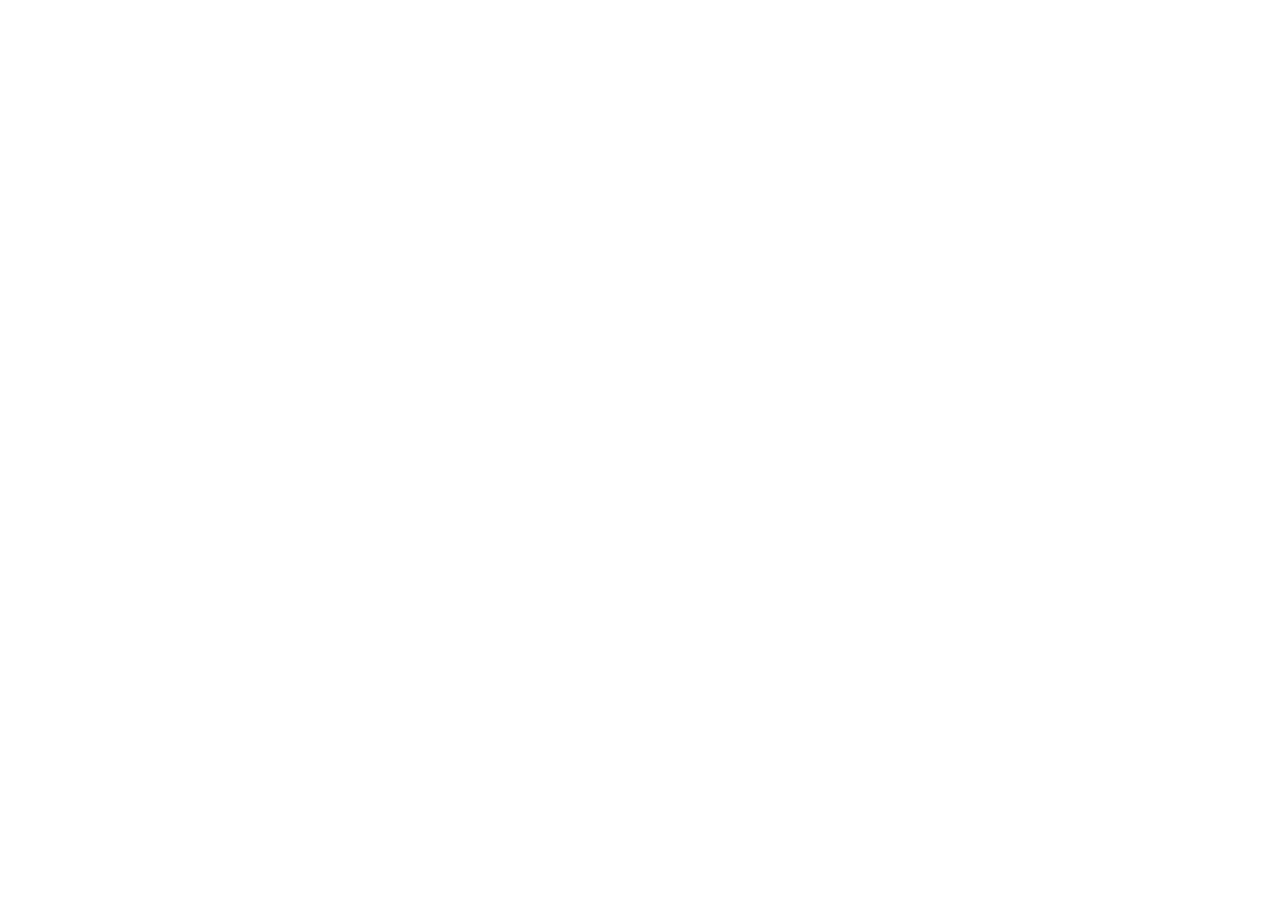
==== Country-Guide-APP/index.html @ af18b3f9 "new project start" ====
<!DOCTYPE html>
<html lang="en">
<head>
    <meta charset="UTF-8">
    <meta name="viewport" content="width=device-width, initial-scale=1.0">
    <title>Document</title>
    <link rel="stylesheet" href="style.css">
</head>
<body>
    

    <script src="script.js"></script>
</body>
</html>
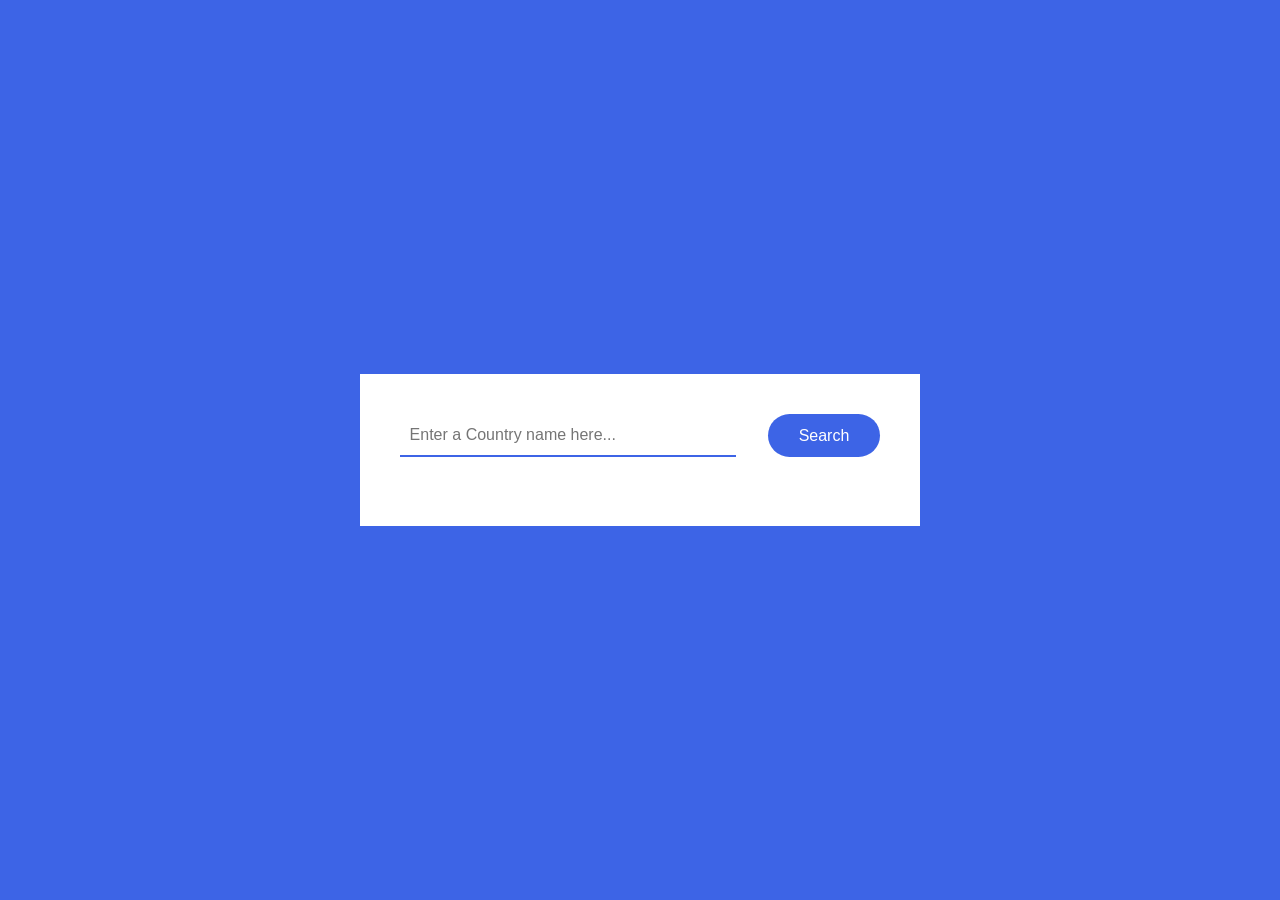
==== commit b0c81283: "complete a country guid card" ====
--- a/Country-Guide-APP/index.html
+++ b/Country-Guide-APP/index.html
@@ -7,7 +7,13 @@
     <link rel="stylesheet" href="style.css">
 </head>
 <body>
-    
+    <div class="container">
+        <div class="search-wrapper">
+            <input type="text" placeholder="Enter a Country name here..." id="country-inp">
+            <button id="search-btn">Search</button>
+        </div>
+        <div id="result"></div>
+    </div>
 
     <script src="script.js"></script>
 </body>
--- a/Country-Guide-APP/style.css
+++ b/Country-Guide-APP/style.css
@@ -0,0 +1,86 @@
+*{
+    margin: 0;
+    padding: 0;
+    box-sizing: border-box;
+    font-family: 'Franklin Gothic Medium', 'Arial Narrow', Arial, sans-serif    ;
+}
+
+body{
+    background-color: #3d64e6;
+    display: flex;
+    height: 100vh;
+    justify-content: center;
+    align-items: center;
+}
+
+.container{
+    background-color: white;
+    padding: 40px;
+    width: 80vw;
+    max-width: 35em;
+    box-sizing: border-box;
+}
+
+.container .search-wrapper{
+    display: grid;
+    grid-template-columns: 9fr 3fr;
+    gap: 2em;
+}
+
+.container input{
+    border: none;
+    padding: 0 0.6rem;
+    outline: none;
+    color: #222a43;
+    border-bottom: 2px solid #3d64e6;
+    font-size: 1rem;
+}
+
+.container button{
+    background-color: #3d64e6;
+    color: #fff;
+    font-size: 1rem;
+    padding: 0.8rem 0;
+    border-radius: 1.5rem;
+    border: none;
+}
+
+.container #result{
+    margin: 1.8rem;
+}
+
+.container #result .flag-img{
+    width: 40%;
+    display: block;
+    margin:1.8rem auto 1.2rem auto ; 
+}
+
+.container #result h2{
+    font-weight: 600;
+    margin-bottom: 1.8rem;
+    text-align: center;
+    text-transform: uppercase;
+    color: #222a43;
+    letter-spacing: 2px;
+}
+.container #result .wrapper .data-wrapper{
+    margin-bottom: 1rem;
+    letter-spacing: 0.4px;
+}
+
+.container #result .wrapper .data-wrapper h4{
+    display: inline;
+    color: #222a43;
+    font-weight: 500;
+}
+
+.container #result .wrapper .data-wrapper span{
+    color: #5d6247;
+}
+
+.container #result h3{
+    font-size: 1.2rem;
+    text-align: center;
+    font-weight: 300;
+    color: #ff465a;
+}
